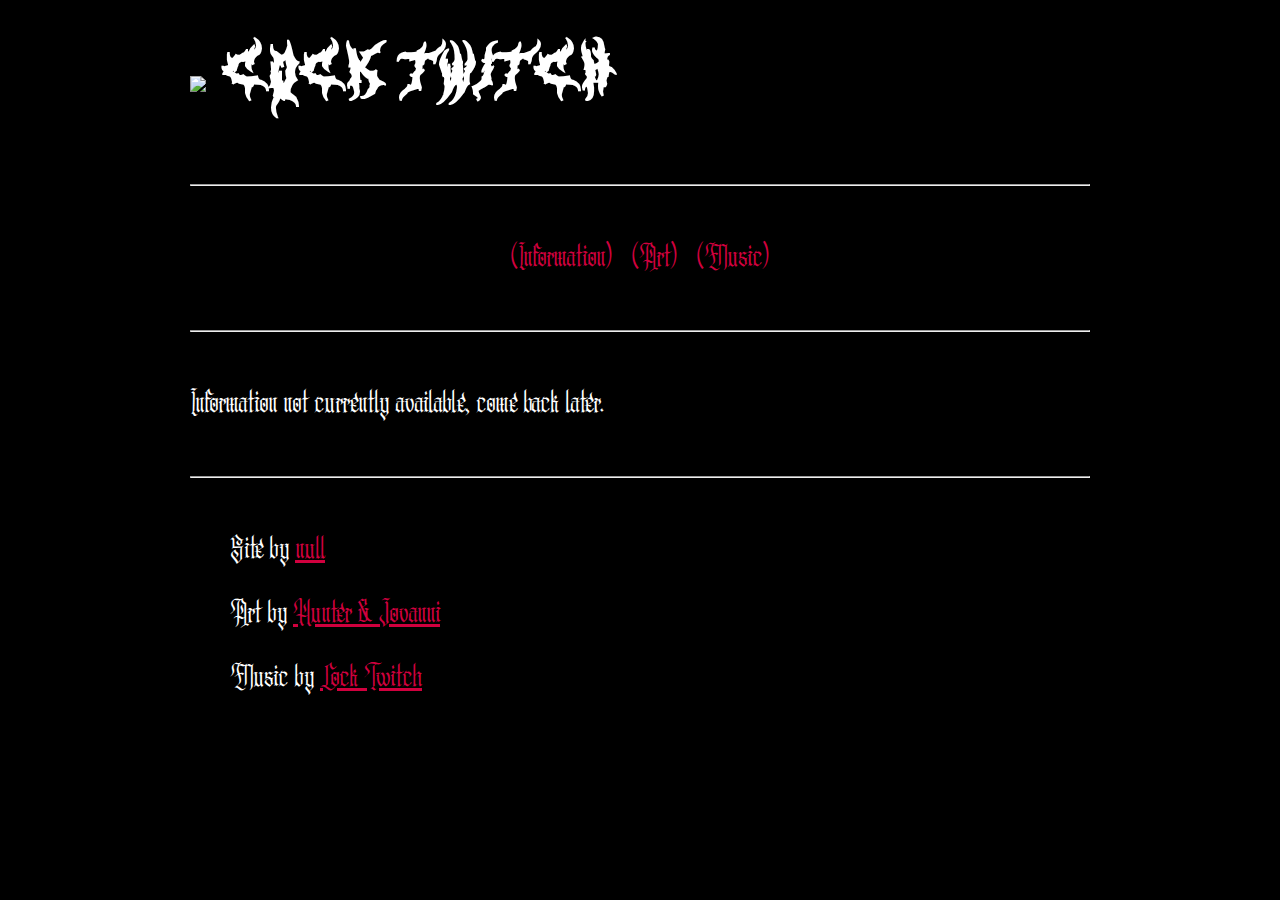
==== index.html @ fb6e6c95 "Add files via upload" ====
<!DOCTYPE html>
<html>
  <head>
    <meta charset="UTF-8">
    <meta name="viewport" content="width=device-width, initial-scale=1.0">
    <title>COCK TWITCH</title>
    <!-- The style.css file allows you to change the look of your web pages.
         If you include the next line in all your web pages, they will all share the same look.
         This makes it easier to make new pages for your site. -->
    <link href="/style.css" rel="stylesheet" type="text/css" media="all">
  </head>
  <body>
  
      <div class="banner-div">
        <h1>
            <img src="https://c8.alamy.com/zooms/9/34035bc458594cecb32168c7e7db8b5b/w9x016.jpg" class="logo"/> COCK TWITCH
        </h1>
    </div>
    <br>
    <hr>
    <br>
    
    <div class = top-bar>
    <p><a class="bar-button" href="info.html">Information</a> <a class="bar-button" href="art.html">Art</a> <a class="bar-button" href="music.html">Music</a></p>
    </div>
    
    <br>
    <hr>
    <br>
    

    <p>Information not currently available, come back later.<!--Content here--></p>
    
    <br>
    <hr>
    <br>
    
    <div class = footer-div>
    <ul>Site by <a href="https://n1l.neocities.org/">null</a></ul>
    <ul>Art by <a href="hunter">Hunter & Jovanni</a></ul>
    <ul>Music by <a href="/">Cock Twitch</a></ul>
    </div>
  </body>
</html>
---- style.css ----
@font-face {
    font-family: "ArtDystopia";
    src: url("/ArtDystopia.woff") format('woff');
}

@font-face {
    font-family: "Posyden";
    src: url("/Posyden.woff") format('woff');
}

h1 {
  font-family: 'ArtDystopia', cursive;
  color: white;
  font-size: 400%;
}
p, ul {
  color: white;
  font-size: 200%;
}

li {
  margin-bottom: 10px;
}

.left-list {
  list-style-type: none;
}


a {
  color: #D0003E;
}

.top-bar {
  width: 80%;
  color: var(--main-color);
  margin: auto;
    margin-top: auto;
  margin-top: 1%;
  text-align: center;
}

.header-div {
  display: flex;
  align-items: center;
  position: relative;
}

.banner-div {
}

.banner {
  text-align: center;
  font-size: 350%;
  margin: auto 3% auto 3%;
  display: inline;
  vertical-align: top;
}

.footer-div {
  max-width: 950px;
  margin: auto;
  overflow: auto;
}

.top-bar{
  width: 80%;
  margin: auto;
  margin-top: 1%;
  text-align: center;
}

.logo {
  max-width: 100px;
  max-height: 100px;
  display: block;
  margin: 0 auto;
  display: inline-block;
  vertical-align: middle;
}



hr {
  color: white;
}

.bar-button,.tax-button,.back-button,.forward-button {
  text-decoration: none;
  margin: auto 1% auto 1%;
}

.bar-button:before {
    content: '(';
}

.bar-button:after {
    content: ')';
}

::selection {
  background: white; /* WebKit/Blink Browsers */
  color: black;
}
::-moz-selection {
  background: white; /* Gecko Browsers */
  color: black;
}

body {
  font-family: 'Posyden', sans-serif;
  background-color: black;
  max-width: 900px;
  margin: auto;
  margin-top: auto;
  margin-top: 10px;
}
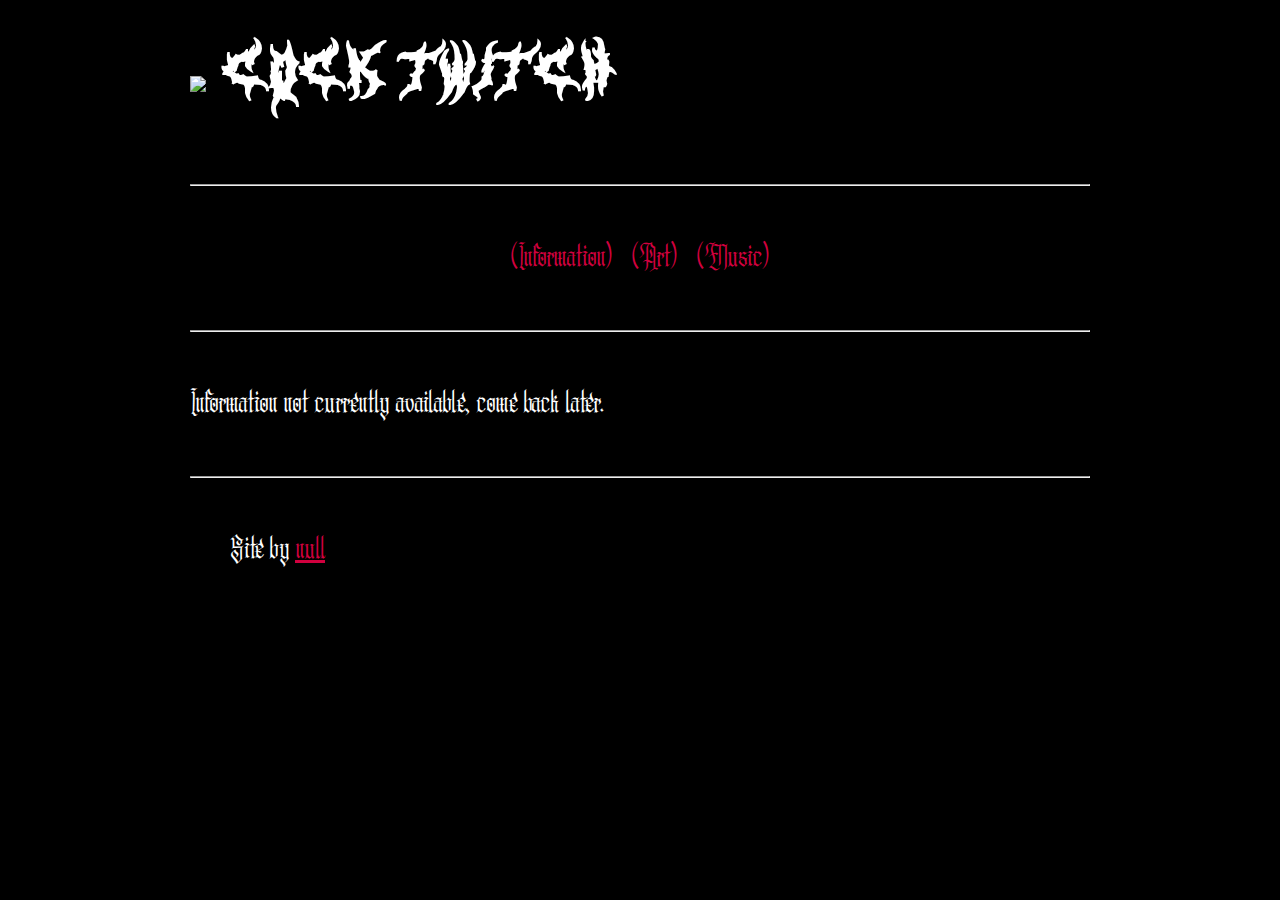
==== commit 1c61ed7a: "Hiding unofficial elements" ====
--- a/index.html
+++ b/index.html
@@ -37,8 +37,8 @@
     
     <div class = footer-div>
     <ul>Site by <a href="https://n1l.neocities.org/">null</a></ul>
-    <ul>Art by <a href="hunter">Hunter & Jovanni</a></ul>
-    <ul>Music by <a href="/">Cock Twitch</a></ul>
+    <!--<ul>Art by <a href="hunter">Hunter & Jovanni</a></ul>
+    <ul>Music by <a href="/">Cock Twitch</a></ul>-->
     </div>
   </body>
 </html>
